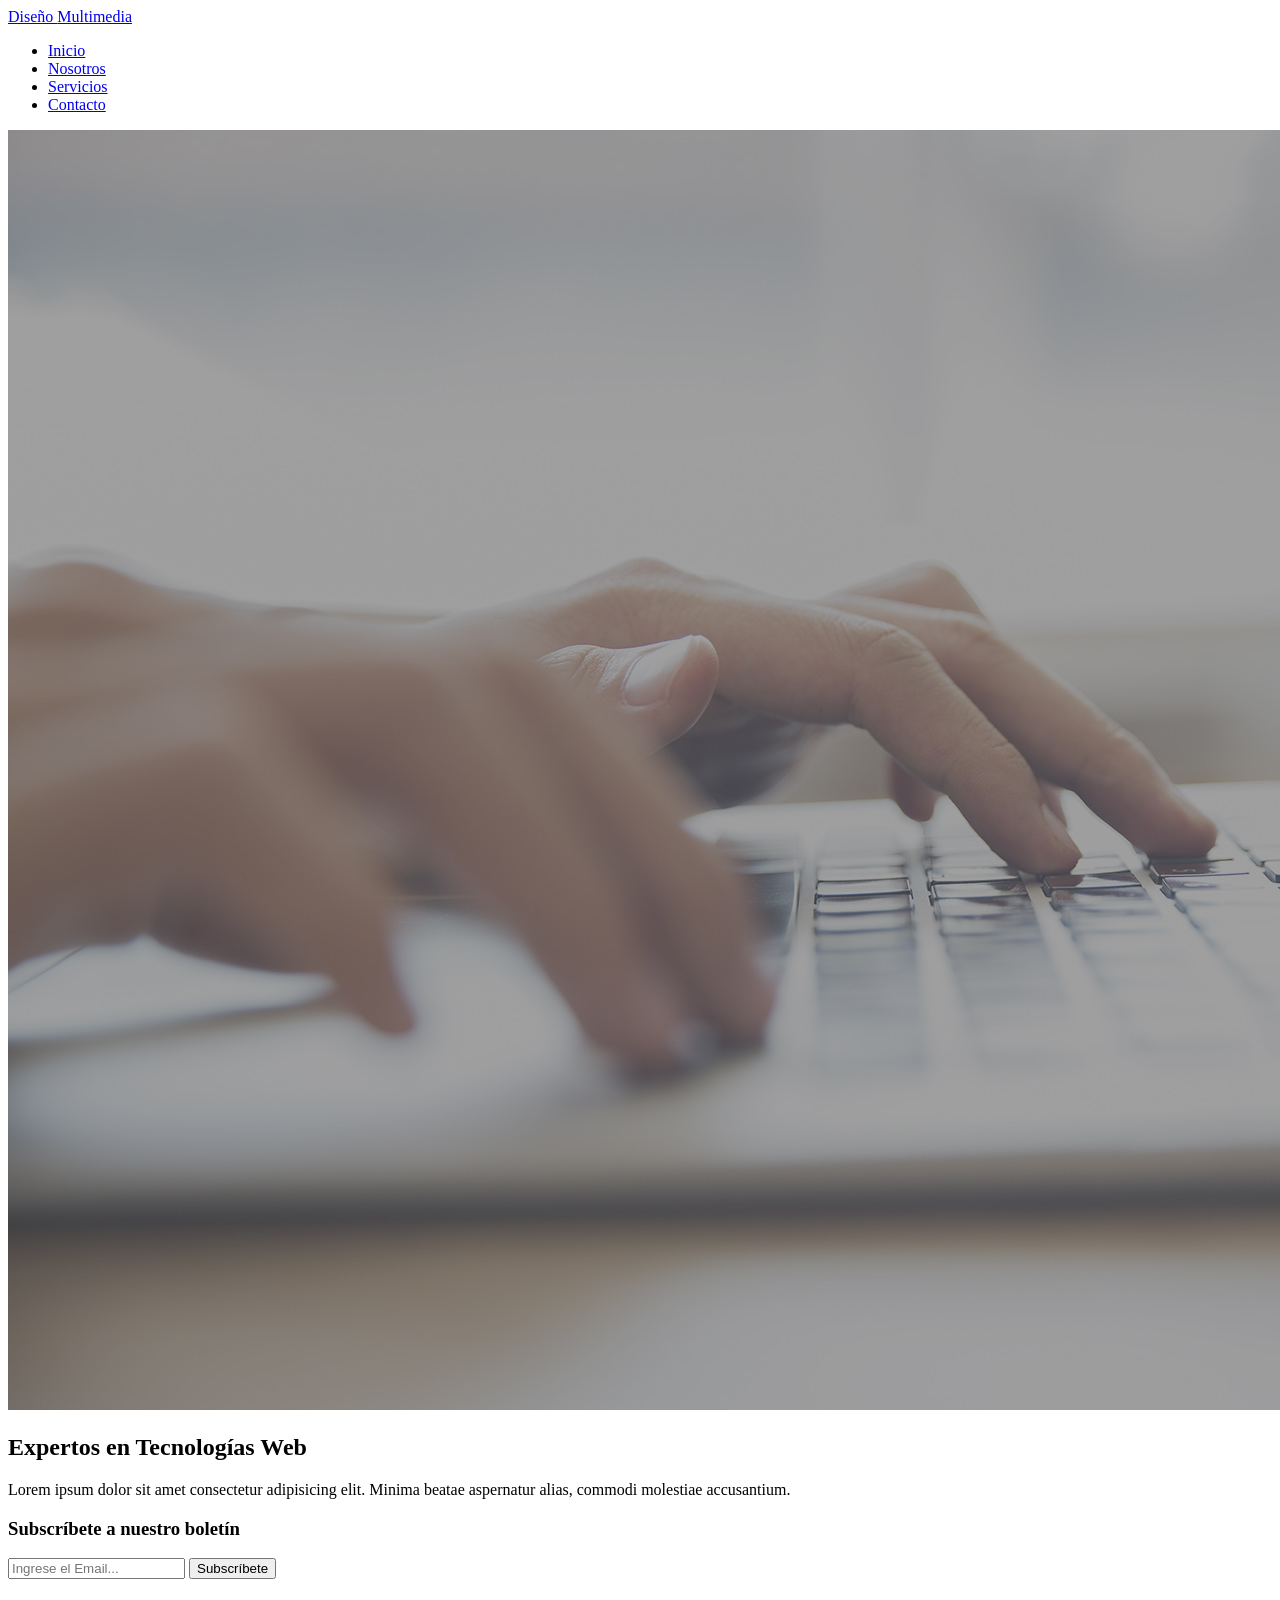
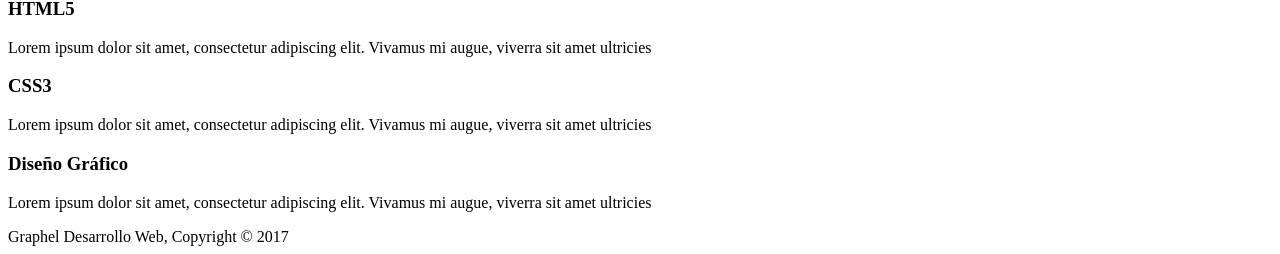
==== index.html @ 59fade0a "AZM Primer avance" ====
<!DOCTYPE html>
<html lang="es">
<head>
<meta charset="UTF-8">
<meta name="viewport" content="width=device-width, initial-scale=1.0">
<title> Proyecto Graphel</title>
<link rel="stylesheet" href="style/style.css">
</head>
<body>
<header>
  <div class="c">
    <a href="index.html" class="logo">Diseño <span>Multimedia</span></a>
    <nav>
      <ul>
        <li><a href="index.html" class="activo">Inicio</a></li>
        <li><a href="nosotros.html">Nosotros</a></li>
        <li><a href="servicios.html">Servicios</a></li>
        <li><a href="contacto.html">Contacto</a></li>
      </ul>
    </nav>
  </div>
</header>

<section class="h">
 <img src="assets/images/cabecera.jpg" alt="Manos escribiendo en un teclado">
  <div class="c">
    <h1>Expertos en Tecnologías Web</h1>
    <p>Lorem ipsum dolor sit amet consectetur adipisicing elit. Minima beatae aspernatur alias, commodi molestiae accusantium.</p>
  </div>
</section>

<section class="s">
  <div class="c">
    <h3>Subscríbete a nuestro boletín</h3>
    <form action="#" method="post">
      <input type="email" placeholder="Ingrese el Email..." required>
      <button type="submit">Subscríbete</button>
    </form>
  </div>
</section>

<section class="d">
  <div class="c">
    <article class="d">
      <h3>HTML5</h3>
      <p>Lorem ipsum dolor sit amet, consectetur adipiscing elit. Vivamus mi augue, viverra sit amet ultricies</p>
    </article>
    <article class="d">
      <h3>CSS3</h3>
      <p>Lorem ipsum dolor sit amet, consectetur adipiscing elit. Vivamus mi augue, viverra sit amet ultricies</p>
    </article>
    <article class="d">
      <h3>Diseño Gráfico</h3>
      <p>Lorem ipsum dolor sit amet, consectetur adipiscing elit. Vivamus mi augue, viverra sit amet ultricies</p>
    </article>
  </div>
</section>

<footer>Graphel Desarrollo Web, Copyright © 2017</footer>

</body>
</html>
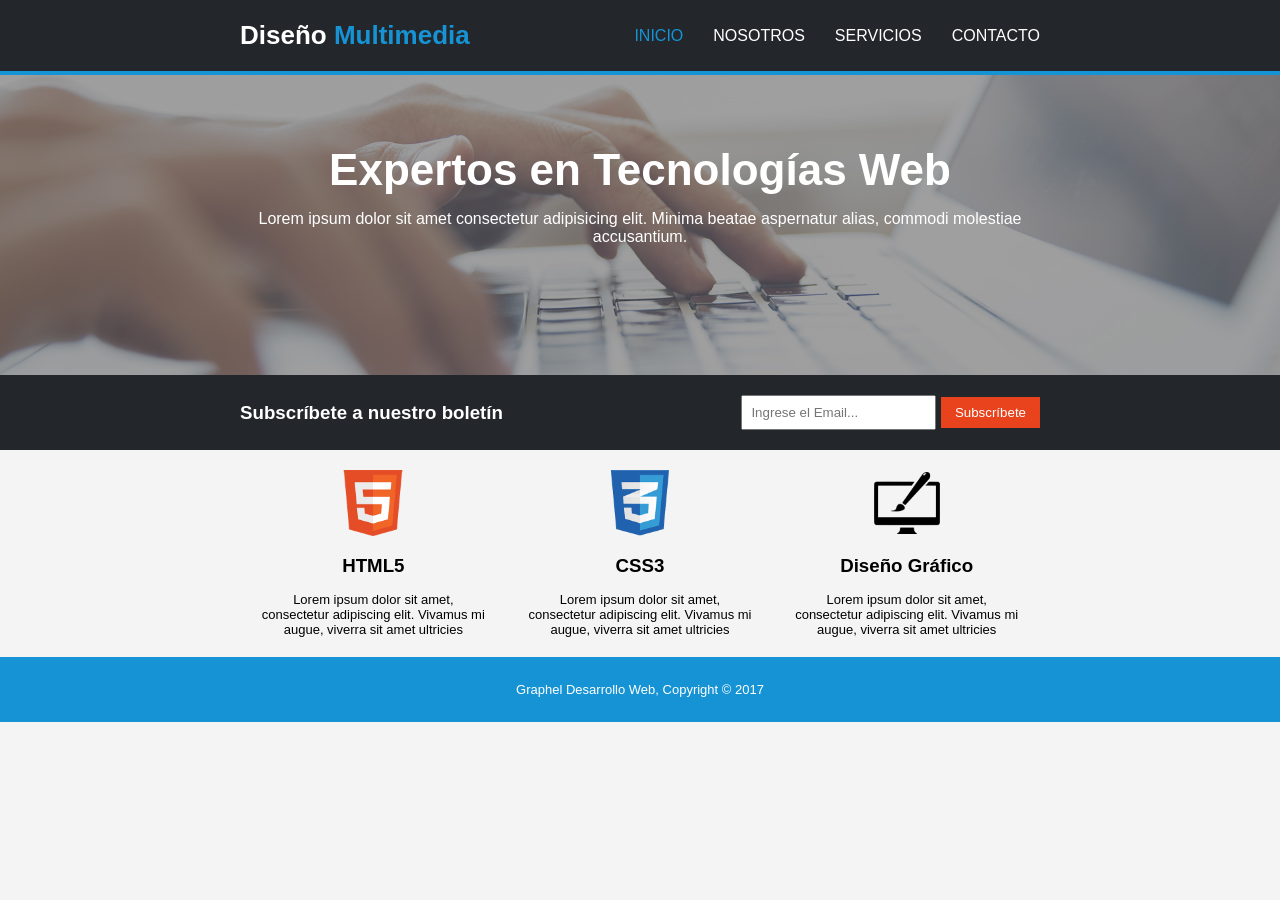
==== commit bfe30bb1: "AZM: Realizados los styles de cada pagina." ====
--- a/index.html
+++ b/index.html
@@ -7,6 +7,7 @@
 <link rel="stylesheet" href="style/style.css">
 </head>
 <body>
+  
 <header>
   <div class="c">
     <a href="index.html" class="logo">Diseño <span>Multimedia</span></a>
@@ -42,14 +43,17 @@
 <section class="d">
   <div class="c">
     <article class="d">
+      <img src="assets/images/logo_html.png" alt="">
       <h3>HTML5</h3>
       <p>Lorem ipsum dolor sit amet, consectetur adipiscing elit. Vivamus mi augue, viverra sit amet ultricies</p>
     </article>
     <article class="d">
+     <img src="assets/images/logo_css.png" alt="">
       <h3>CSS3</h3>
       <p>Lorem ipsum dolor sit amet, consectetur adipiscing elit. Vivamus mi augue, viverra sit amet ultricies</p>
     </article>
     <article class="d">
+     <img src="assets/images/logo_brush.png" alt ="">
       <h3>Diseño Gráfico</h3>
       <p>Lorem ipsum dolor sit amet, consectetur adipiscing elit. Vivamus mi augue, viverra sit amet ultricies</p>
     </article>
--- a/style/style.css
+++ b/style/style.css
@@ -0,0 +1,144 @@
+* {
+  margin: 0;
+  padding: 0;
+  box-sizing: border-box;
+}
+
+body {
+  font-family: Arial, sans-serif;
+  background: #f4f4f4;
+}
+
+a {
+  text-decoration: none;
+}
+
+ul {
+  list-style: none;
+}
+
+.c {
+  width: 800px;
+  margin: 0 auto;
+}
+
+header {
+  background: #23272b;
+  border-bottom: 4px solid #1693d4;
+  padding: 20px 0;
+}
+
+header .c {
+  display: flex;
+  justify-content: space-between;
+  align-items: center;
+}
+
+.logo {
+  color: white;
+  font-size: 26px;
+  font-weight: bold;
+}
+
+.logo span {
+  color: #1693d4;
+}
+
+nav ul {
+  display: flex;
+}
+
+nav li {
+  margin-left: 30px;
+}
+
+nav a {
+  color: white;
+  text-transform: uppercase;
+}
+
+.activo {
+  color: #1693d4;
+}
+
+.h {
+  position: relative;
+  height: 300px;
+}
+
+.h img {
+  width: 100%;
+  height: 300px;
+  object-fit: cover;
+  
+}
+.h .c {
+  position: absolute;
+  top: 70px;
+  left: 0;
+  right: 0;
+  text-align: center;
+  color: white;
+}
+
+.h h1 {
+  font-size: 44px;
+  margin-bottom: 15px;
+}
+
+.s {
+  background: #23272b;
+  padding: 20px 0;
+}
+
+.s .c {
+  display: flex;
+  justify-content: space-between;
+  align-items: center;
+}
+
+.s h3 {
+  color: white;
+}
+
+.s input {
+  width: 195px;
+  padding: 8px;
+}
+.s button {
+  padding: 8px 14px;
+  background: #e8431c;
+  color: white;
+  border: none;
+}
+section.d .c {
+  display: flex;
+  padding: 20px 0;
+}
+
+article.d {
+  flex: 1;
+  text-align: center;
+  padding: 0 20px;
+}
+
+article.d img {
+  height: 66px;
+  margin-bottom: 15px;
+}
+
+article.d h3 {
+  margin-bottom: 15px;
+}
+
+article.d p {
+  font-size: 13px;
+}
+
+footer {
+  background: #1693d4;
+  color: white;
+  text-align: center;
+  padding: 25px 0;
+  font-size: 13px;
+}
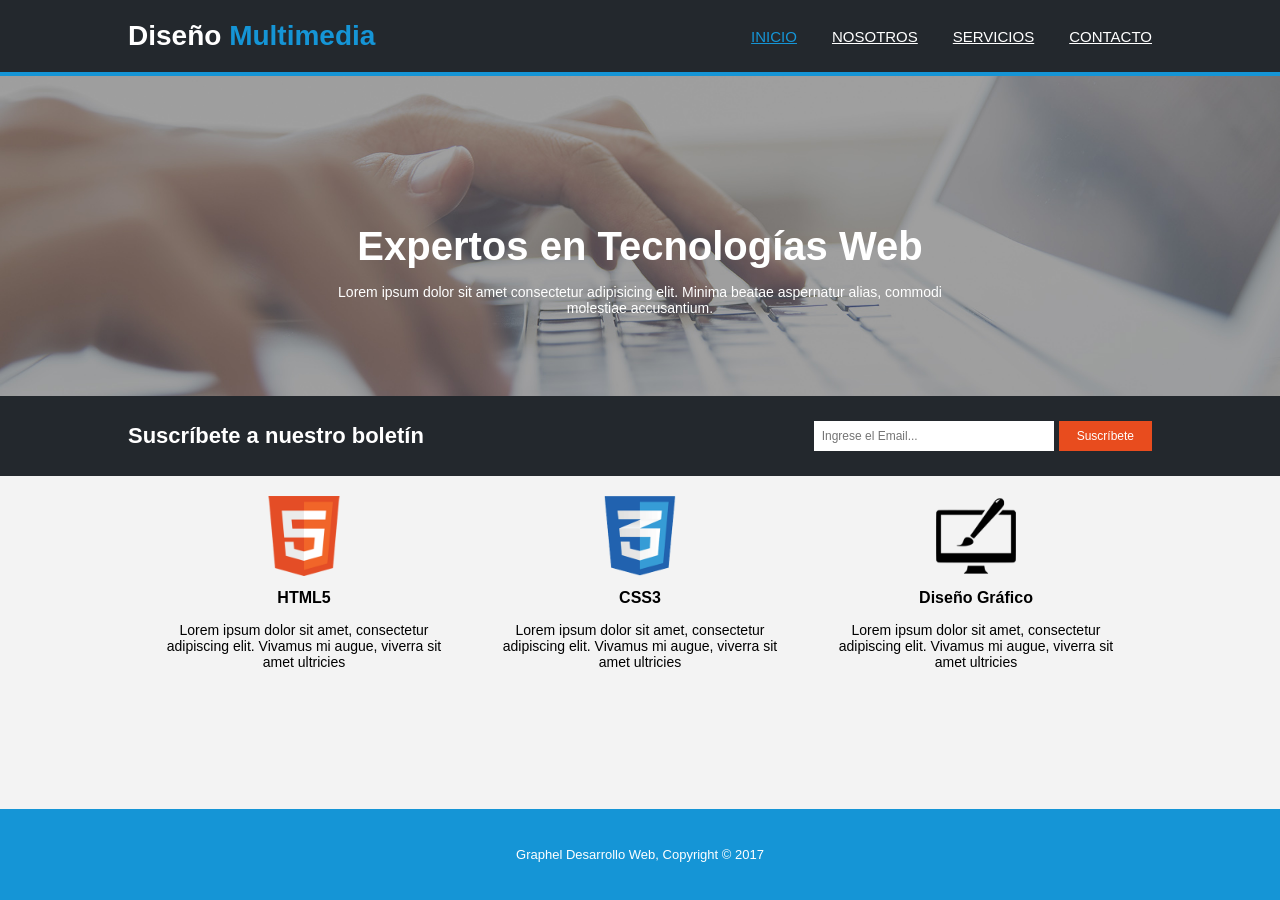
==== commit 2a1f823a: "AZM:ulyimo commit" ====
--- a/index.html
+++ b/index.html
@@ -3,64 +3,62 @@
 <head>
 <meta charset="UTF-8">
 <meta name="viewport" content="width=device-width, initial-scale=1.0">
-<title> Proyecto Graphel</title>
-<link rel="stylesheet" href="style/style.css">
+<title>Proyecto Graphel</title>
+<link rel="stylesheet" href="style/styel1.css">
 </head>
 <body>
-  
+
 <header>
-  <div class="c">
-    <a href="index.html" class="logo">Diseño <span>Multimedia</span></a>
-    <nav>
-      <ul>
-        <li><a href="index.html" class="activo">Inicio</a></li>
-        <li><a href="nosotros.html">Nosotros</a></li>
-        <li><a href="servicios.html">Servicios</a></li>
-        <li><a href="contacto.html">Contacto</a></li>
-      </ul>
-    </nav>
-  </div>
+  <h1>Diseño <span>Multimedia</span></h1>
+  <nav>
+    <a href="index.html" class="activo">INICIO</a>
+    <a href="templates/Nosotros.html">NOSOTROS</a>
+    <a href="templates/Servicios.html">SERVICIOS</a>
+    <a href="templates/Contacto.html">CONTACTO</a>
+  </nav>
 </header>
 
-<section class="h">
- <img src="assets/images/cabecera.jpg" alt="Manos escribiendo en un teclado">
-  <div class="c">
-    <h1>Expertos en Tecnologías Web</h1>
-    <p>Lorem ipsum dolor sit amet consectetur adipisicing elit. Minima beatae aspernatur alias, commodi molestiae accusantium.</p>
-  </div>
-</section>
+<main>
 
-<section class="s">
-  <div class="c">
-    <h3>Subscríbete a nuestro boletín</h3>
+  <section class="portada">
+    <img src="assets/images/cabecera.jpg" alt="Manos escribiendo en un teclado">
+    <div class="texto-portada">
+      <h2>Expertos en Tecnologías Web</h2>
+      <p>Lorem ipsum dolor sit amet consectetur adipisicing elit. Minima beatae aspernatur alias, commodi molestiae accusantium.</p>
+    </div>
+  </section>
+
+  <section class="suscripcion">
+    <h2>Suscríbete a nuestro boletín</h2>
     <form action="#" method="post">
       <input type="email" placeholder="Ingrese el Email..." required>
-      <button type="submit">Subscríbete</button>
+      <button type="submit">Suscríbete</button>
     </form>
-  </div>
-</section>
+  </section>
 
-<section class="d">
-  <div class="c">
-    <article class="d">
-      <img src="assets/images/logo_html.png" alt="">
+  <section class="columnas">
+    <article class="columna">
+      <img src="assets/images/logo_html.png" alt="HTML5">
       <h3>HTML5</h3>
       <p>Lorem ipsum dolor sit amet, consectetur adipiscing elit. Vivamus mi augue, viverra sit amet ultricies</p>
     </article>
-    <article class="d">
-     <img src="assets/images/logo_css.png" alt="">
+    <article class="columna">
+      <img src="assets/images/logo_css.png" alt="CSS3">
       <h3>CSS3</h3>
       <p>Lorem ipsum dolor sit amet, consectetur adipiscing elit. Vivamus mi augue, viverra sit amet ultricies</p>
     </article>
-    <article class="d">
-     <img src="assets/images/logo_brush.png" alt ="">
+    <article class="columna">
+      <img src="assets/images/logo_brush.png" alt="Diseño Gráfico">
       <h3>Diseño Gráfico</h3>
       <p>Lorem ipsum dolor sit amet, consectetur adipiscing elit. Vivamus mi augue, viverra sit amet ultricies</p>
     </article>
-  </div>
-</section>
+  </section>
 
-<footer>Graphel Desarrollo Web, Copyright © 2017</footer>
+</main>
+
+<footer>
+  <p>Graphel Desarrollo Web, Copyright &copy; 2017</p>
+</footer>
 
 </body>
 </html>
--- a/style/styel1.css
+++ b/style/styel1.css
@@ -0,0 +1,236 @@
+* {
+    margin: 0;
+    padding: 0;
+    box-sizing: border-box;
+}
+
+body {
+    font-family: Arial, Helvetica, sans-serif;
+    font-size: 14px;
+    background-color: #f3f3f3;
+    display: flex;
+    flex-direction: column;
+    min-height: 100vh;
+}
+
+header {
+    display: flex;
+    justify-content: space-between;
+    align-items: center;
+    background-color: #23282d;
+    border-bottom: 4px solid #1595d6;
+    padding: 20px 10%;
+}
+
+header h1 {
+    color: white;
+    font-size: 28px;
+}
+
+header h1 span {
+    color: #1595d6;
+}
+
+nav {
+    display: flex;
+    gap: 35px;
+}
+
+nav a {
+    color: white;
+    font-size: 15px;
+}
+
+nav a.activo {
+    color: #1595d6;
+}
+
+body > main {
+    display: flex;
+    flex-direction: column;
+}
+
+.portada {
+    display: flex;
+    flex-direction: column;
+}
+
+.portada img {
+    width: 100%;
+    height: 320px;
+    object-fit: cover;
+}
+
+.texto-portada {
+    position: absolute;
+    top: 30%;
+    left: 50%;
+    transform: translate(-50%, -50%);
+    text-align: center;
+    color: white;
+}    
+
+.texto-portada h2 {
+    font-size: 40px;
+    margin-bottom: 15px;
+}
+.suscripcion {
+    display: flex;
+    justify-content: space-between;
+    align-items: center;
+    background-color: #23282d;
+    padding: 25px 10%;
+}
+
+.suscripcion h2 {
+    color: white;
+    font-size: 22px;
+}
+
+.suscripcion form {
+    display: flex;
+    gap: 5px;
+}
+
+.suscripcion input {
+    width: 240px;
+    padding: 8px;
+    border: none;
+    font-size: 12px;
+}
+
+.suscripcion button {
+    background-color: #e84c1e;
+    color: white;
+    border: none;
+    padding: 8px 18px;
+    font-size: 12px;
+}
+
+.columnas {
+    display: flex;
+    justify-content: center;
+    gap: 36px;
+    padding: 20px 10%;
+}
+
+.columna {
+    flex: 1;
+    max-width: 300px;
+    text-align: center;
+}
+
+.columna img {
+    width: 80px;
+}
+
+.columna h3 {
+    margin: 10px 0 15px;
+    font-size: 16px;
+}
+
+.contenido {
+    display: flex;
+    gap: 30px;
+    padding: 20px 10%;
+}
+
+.contenido main {
+    flex: 2;
+    display: flex;
+    flex-direction: column;
+}
+
+.contenido main h2,
+.contenido aside h3 {
+    margin-bottom: 15px;
+    font-size: 16px;
+}
+
+.contenido main img {
+    width: 100%;
+}
+
+.contenido aside {
+    flex: 1;
+    align-self: flex-start;
+    background-color: #36424a;
+    color: white;
+    padding: 20px;
+}
+
+.caja-oscura {
+    background-color: #36424a;
+    color: white;
+    padding: 15px;
+    margin: 15px 0;
+}
+
+.servicio {
+    background-color: #ebebebf3;
+    padding: 14px 20px;
+    margin-bottom: 5px;
+}
+
+.servicio h3 {
+    font-size: 16px;
+    margin-bottom: 10px;
+}
+
+.servicio p {
+    margin-bottom: 15px;
+}
+
+.contenido main form {
+    display: flex;
+    flex-direction: column;
+}
+
+.contenido main label {
+    margin-bottom: 6px;
+}
+
+.contenido main input,
+.contenido main textarea {
+    padding: 10px 6px;
+    border: 1px solid #cccccc;
+    font-size: 13px;
+    font-family: inherit;
+}
+
+.contenido main textarea {
+    height: 150px;
+}
+
+.contenido main button {
+    background-color: #e84c1e;
+    color: white;
+    border: none;
+    padding: 12px;
+    margin-top: 10px;
+    cursor: pointer;
+}
+.lateral {
+    flex: 1;
+    align-self: flex-start;
+    display: flex;
+    flex-direction: column;
+    gap: 12px;
+}
+
+.lateral aside {
+    flex: none;
+}
+
+.lateral img {
+    width: 100%;
+}
+
+footer {
+    background-color: #1595d6;
+    color: white;
+    text-align: center;
+    padding: 38px;
+    font-size: 13px;
+    margin-top: auto;
+}
